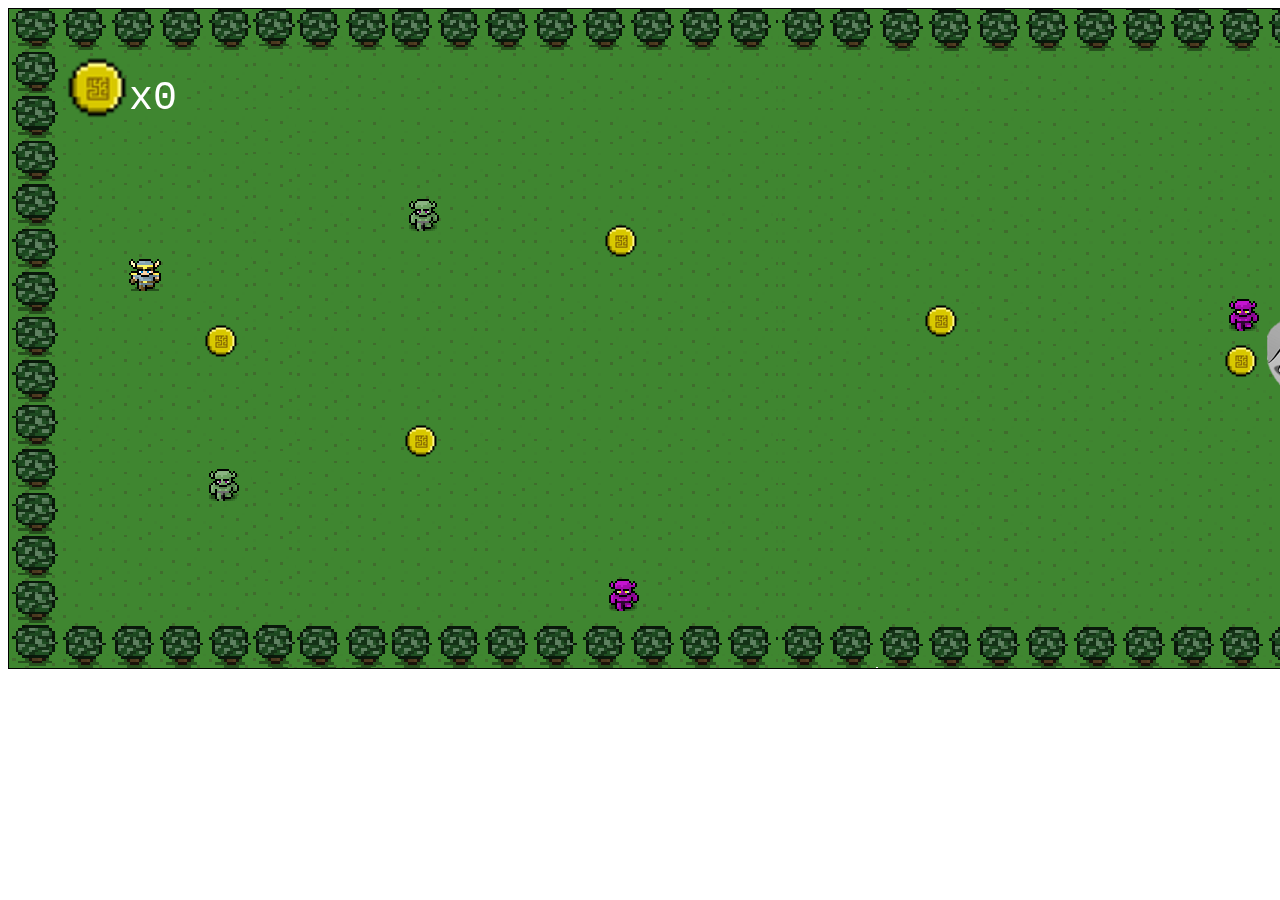
==== Jogo do Viking/jogo.html @ d19cb370 "Add files via upload" ====
<!DOCTYPE html>
<html>
<head>

	<title>Jogo</title>

	<link rel="stylesheet" type="text/css" href="cssJogo.css">
	<script src="https://ajax.googleapis.com/ajax/libs/jquery/3.4.1/jquery.min.js"></script>
	<script src="jsJogo.js"></script>

</head>

<body>

	<canvas id="meuCanvas" width="1593" height="659" style="border:1px solid #000000;">Seu browser não suporta o elemento CANVAS, atualize-se!</canvas>
	<a href="music/padrao.wav" id="play" style="display: none;"></a> 
    <a href="music/padrao.wav" id="pause" style="display: none;"></a>

</body>

</html>
---- Jogo do Viking/cssJogo.css ----
canvas{
	margin: auto;
	text-align: center;
}

#caixa{
	visibility: hidden;
	background-color: black;
	color: white;
}
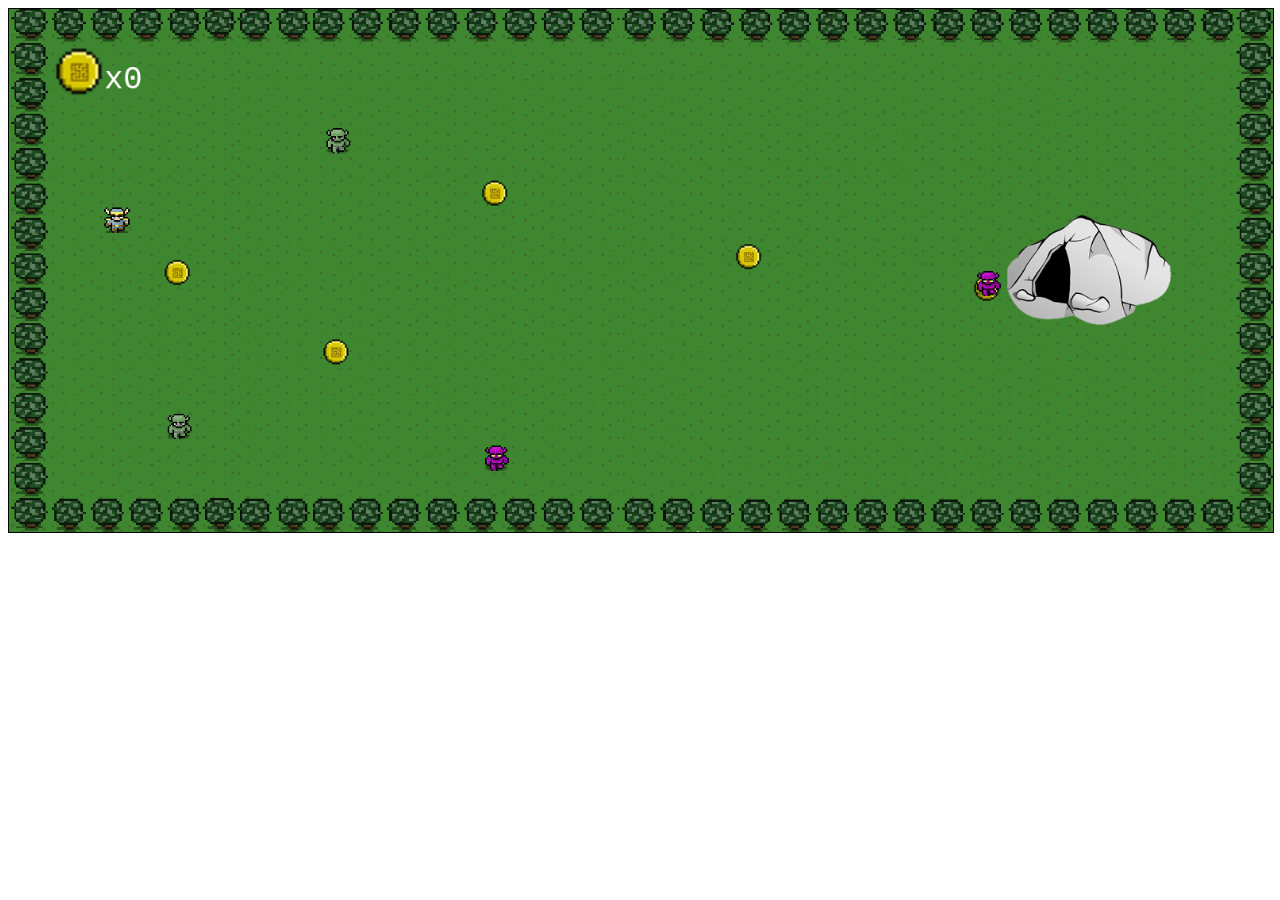
==== commit 2d075c8c: "Responsivity" ====
--- a/Jogo do Viking/jogo.html
+++ b/Jogo do Viking/jogo.html
@@ -1,6 +1,7 @@
 <!DOCTYPE html>
 <html>
 <head>
+	<link rel="icon" href="img/sword.ico">
 
 	<title>Jogo</title>
 
--- a/Jogo do Viking/cssJogo.css
+++ b/Jogo do Viking/cssJogo.css
@@ -1,6 +1,8 @@
 canvas{
 	margin: auto;
 	text-align: center;
+	width: 100%;
+	max-height: 100%;
 }
 
 #caixa{
